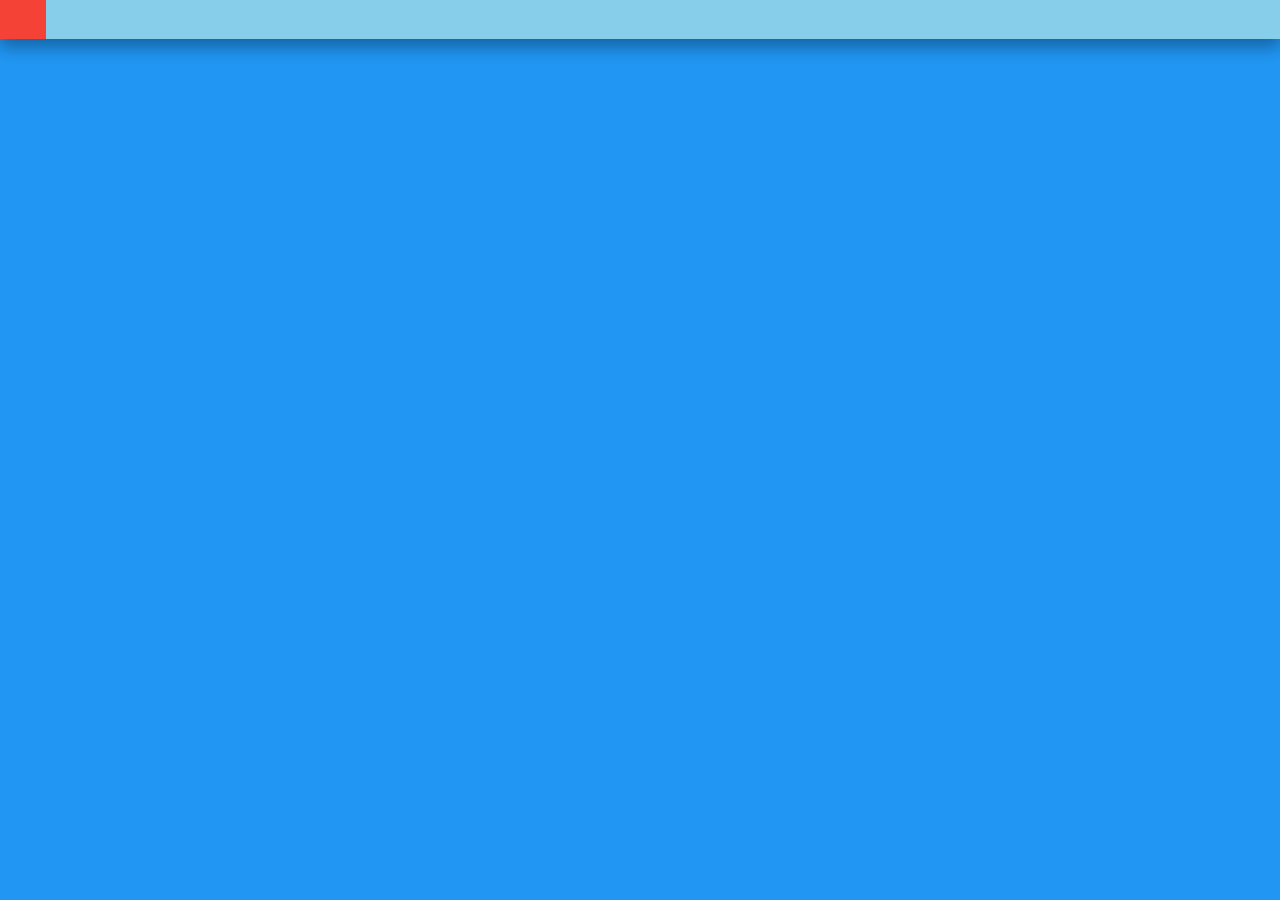
==== index.html @ c4c76dbf "Update index.html" ====
<!DOCTYPE html>
<html>
  <head>
    <link rel="stylesheet" href="/styles/w3.css">
    <link rel="stylesheet" href="/styles/icons.css">
    <title>DJ's Website</title>
  </head>
  <body class="w3-blue">
    <ul class="w3-navbar w3-card-8 w3-light-blue">
      <li><a class="w3-hover-red" href="/Stories.htm"><i class="fa fa-file-text-o w3-large"></i></a></li>
    </ul>
  </body>
</html>
---- styles/icons.css ----
/*!
 *  Font Awesome 4.6.3 by @davegandy - http://fontawesome.io - @fontawesome
 *  License - http://fontawesome.io/license (Font: SIL OFL 1.1, CSS: MIT License)
 */@font-face{font-family:'FontAwesome';src:url('../fonts/fontawesome-webfont.eot?v=4.6.3');src:url('../fonts/fontawesome-webfont.eot?#iefix&v=4.6.3') format('embedded-opentype'),url('../fonts/fontawesome-webfont.woff2?v=4.6.3') format('woff2'),url('../fonts/fontawesome-webfont.woff?v=4.6.3') format('woff'),url('../fonts/fontawesome-webfont.ttf?v=4.6.3') format('truetype'),url('../fonts/fontawesome-webfont.svg?v=4.6.3#fontawesomeregular') format('svg');font-weight:normal;font-style:normal}.fa{display:inline-block;font:normal normal normal 14px/1 FontAwesome;font-size:inherit;text-rendering:auto;-webkit-font-smoothing:antialiased;-moz-osx-font-smoothing:grayscale}.fa-lg{font-size:1.33333333em;line-height:.75em;vertical-align:-15%}.fa-2x{font-size:2em}.fa-3x{font-size:3em}.fa-4x{font-size:4em}.fa-5x{font-size:5em}.fa-fw{width:1.28571429em;text-align:center}.fa-ul{padding-left:0;margin-left:2.14285714em;list-style-type:none}.fa-ul>li{position:relative}.fa-li{position:absolute;left:-2.14285714em;width:2.14285714em;top:.14285714em;text-align:center}.fa-li.fa-lg{left:-1.85714286em}.fa-border{padding:.2em .25em .15em;border:solid .08em #eee;border-radius:.1em}.fa-pull-left{float:left}.fa-pull-right{float:right}.fa.fa-pull-left{margin-right:.3em}.fa.fa-pull-right{margin-left:.3em}.pull-right{float:right}.pull-left{float:left}.fa.pull-left{margin-right:.3em}.fa.pull-right{margin-left:.3em}.fa-spin{-webkit-animation:fa-spin 2s infinite linear;animation:fa-spin 2s infinite linear}.fa-pulse{-webkit-animation:fa-spin 1s infinite steps(8);animation:fa-spin 1s infinite steps(8)}@-webkit-keyframes fa-spin{0%{-webkit-transform:rotate(0deg);transform:rotate(0deg)}100%{-webkit-transform:rotate(359deg);transform:rotate(359deg)}}@keyframes fa-spin{0%{-webkit-transform:rotate(0deg);transform:rotate(0deg)}100%{-webkit-transform:rotate(359deg);transform:rotate(359deg)}}.fa-rotate-90{-ms-filter:"progid:DXImageTransform.Microsoft.BasicImage(rotation=1)";-webkit-transform:rotate(90deg);-ms-transform:rotate(90deg);transform:rotate(90deg)}.fa-rotate-180{-ms-filter:"progid:DXImageTransform.Microsoft.BasicImage(rotation=2)";-webkit-transform:rotate(180deg);-ms-transform:rotate(180deg);transform:rotate(180deg)}.fa-rotate-270{-ms-filter:"progid:DXImageTransform.Microsoft.BasicImage(rotation=3)";-webkit-transform:rotate(270deg);-ms-transform:rotate(270deg);transform:rotate(270deg)}.fa-flip-horizontal{-ms-filter:"progid:DXImageTransform.Microsoft.BasicImage(rotation=0, mirror=1)";-webkit-transform:scale(-1, 1);-ms-transform:scale(-1, 1);transform:scale(-1, 1)}.fa-flip-vertical{-ms-filter:"progid:DXImageTransform.Microsoft.BasicImage(rotation=2, mirror=1)";-webkit-transform:scale(1, -1);-ms-transform:scale(1, -1);transform:scale(1, -1)}:root .fa-rotate-90,:root .fa-rotate-180,:root .fa-rotate-270,:root .fa-flip-horizontal,:root .fa-flip-vertical{filter:none}.fa-stack{position:relative;display:inline-block;width:2em;height:2em;line-height:2em;vertical-align:middle}.fa-stack-1x,.fa-stack-2x{position:absolute;left:0;width:100%;text-align:center}.fa-stack-1x{line-height:inherit}.fa-stack-2x{font-size:2em}.fa-inverse{color:#fff}.fa-glass:before{content:"\f000"}.fa-music:before{content:"\f001"}.fa-search:before{content:"\f002"}.fa-envelope-o:before{content:"\f003"}.fa-heart:before{content:"\f004"}.fa-star:before{content:"\f005"}.fa-star-o:before{content:"\f006"}.fa-user:before{content:"\f007"}.fa-film:before{content:"\f008"}.fa-th-large:before{content:"\f009"}.fa-th:before{content:"\f00a"}.fa-th-list:before{content:"\f00b"}.fa-check:before{content:"\f00c"}.fa-remove:before,.fa-close:before,.fa-times:before{content:"\f00d"}.fa-search-plus:before{content:"\f00e"}.fa-search-minus:before{content:"\f010"}.fa-power-off:before{content:"\f011"}.fa-signal:before{content:"\f012"}.fa-gear:before,.fa-cog:before{content:"\f013"}.fa-trash-o:before{content:"\f014"}.fa-home:before{content:"\f015"}.fa-file-o:before{content:"\f016"}.fa-clock-o:before{content:"\f017"}.fa-road:before{content:"\f018"}.fa-download:before{content:"\f019"}.fa-arrow-circle-o-down:before{content:"\f01a"}.fa-arrow-circle-o-up:before{content:"\f01b"}.fa-inbox:before{content:"\f01c"}.fa-play-circle-o:before{content:"\f01d"}.fa-rotate-right:before,.fa-repeat:before{content:"\f01e"}.fa-refresh:before{content:"\f021"}.fa-list-alt:before{content:"\f022"}.fa-lock:before{content:"\f023"}.fa-flag:before{content:"\f024"}.fa-headphones:before{content:"\f025"}.fa-volume-off:before{content:"\f026"}.fa-volume-down:before{content:"\f027"}.fa-volume-up:before{content:"\f028"}.fa-qrcode:before{content:"\f029"}.fa-barcode:before{content:"\f02a"}.fa-tag:before{content:"\f02b"}.fa-tags:before{content:"\f02c"}.fa-book:before{content:"\f02d"}.fa-bookmark:before{content:"\f02e"}.fa-print:before{content:"\f02f"}.fa-camera:before{content:"\f030"}.fa-font:before{content:"\f031"}.fa-bold:before{content:"\f032"}.fa-italic:before{content:"\f033"}.fa-text-height:before{content:"\f034"}.fa-text-width:before{content:"\f035"}.fa-align-left:before{content:"\f036"}.fa-align-center:before{content:"\f037"}.fa-align-right:before{content:"\f038"}.fa-align-justify:before{content:"\f039"}.fa-list:before{content:"\f03a"}.fa-dedent:before,.fa-outdent:before{content:"\f03b"}.fa-indent:before{content:"\f03c"}.fa-video-camera:before{content:"\f03d"}.fa-photo:before,.fa-image:before,.fa-picture-o:before{content:"\f03e"}.fa-pencil:before{content:"\f040"}.fa-map-marker:before{content:"\f041"}.fa-adjust:before{content:"\f042"}.fa-tint:before{content:"\f043"}.fa-edit:before,.fa-pencil-square-o:before{content:"\f044"}.fa-share-square-o:before{content:"\f045"}.fa-check-square-o:before{content:"\f046"}.fa-arrows:before{content:"\f047"}.fa-step-backward:before{content:"\f048"}.fa-fast-backward:before{content:"\f049"}.fa-backward:before{content:"\f04a"}.fa-play:before{content:"\f04b"}.fa-pause:before{content:"\f04c"}.fa-stop:before{content:"\f04d"}.fa-forward:before{content:"\f04e"}.fa-fast-forward:before{content:"\f050"}.fa-step-forward:before{content:"\f051"}.fa-eject:before{content:"\f052"}.fa-chevron-left:before{content:"\f053"}.fa-chevron-right:before{content:"\f054"}.fa-plus-circle:before{content:"\f055"}.fa-minus-circle:before{content:"\f056"}.fa-times-circle:before{content:"\f057"}.fa-check-circle:before{content:"\f058"}.fa-question-circle:before{content:"\f059"}.fa-info-circle:before{content:"\f05a"}.fa-crosshairs:before{content:"\f05b"}.fa-times-circle-o:before{content:"\f05c"}.fa-check-circle-o:before{content:"\f05d"}.fa-ban:before{content:"\f05e"}.fa-arrow-left:before{content:"\f060"}.fa-arrow-right:before{content:"\f061"}.fa-arrow-up:before{content:"\f062"}.fa-arrow-down:before{content:"\f063"}.fa-mail-forward:before,.fa-share:before{content:"\f064"}.fa-expand:before{content:"\f065"}.fa-compress:before{content:"\f066"}.fa-plus:before{content:"\f067"}.fa-minus:before{content:"\f068"}.fa-asterisk:before{content:"\f069"}.fa-exclamation-circle:before{content:"\f06a"}.fa-gift:before{content:"\f06b"}.fa-leaf:before{content:"\f06c"}.fa-fire:before{content:"\f06d"}.fa-eye:before{content:"\f06e"}.fa-eye-slash:before{content:"\f070"}.fa-warning:before,.fa-exclamation-triangle:before{content:"\f071"}.fa-plane:before{content:"\f072"}.fa-calendar:before{content:"\f073"}.fa-random:before{content:"\f074"}.fa-comment:before{content:"\f075"}.fa-magnet:before{content:"\f076"}.fa-chevron-up:before{content:"\f077"}.fa-chevron-down:before{content:"\f078"}.fa-retweet:before{content:"\f079"}.fa-shopping-cart:before{content:"\f07a"}.fa-folder:before{content:"\f07b"}.fa-folder-open:before{content:"\f07c"}.fa-arrows-v:before{content:"\f07d"}.fa-arrows-h:before{content:"\f07e"}.fa-bar-chart-o:before,.fa-bar-chart:before{content:"\f080"}.fa-twitter-square:before{content:"\f081"}.fa-facebook-square:before{content:"\f082"}.fa-camera-retro:before{content:"\f083"}.fa-key:before{content:"\f084"}.fa-gears:before,.fa-cogs:before{content:"\f085"}.fa-comments:before{content:"\f086"}.fa-thumbs-o-up:before{content:"\f087"}.fa-thumbs-o-down:before{content:"\f088"}.fa-star-half:before{content:"\f089"}.fa-heart-o:before{content:"\f08a"}.fa-sign-out:before{content:"\f08b"}.fa-linkedin-square:before{content:"\f08c"}.fa-thumb-tack:before{content:"\f08d"}.fa-external-link:before{content:"\f08e"}.fa-sign-in:before{content:"\f090"}.fa-trophy:before{content:"\f091"}.fa-github-square:before{content:"\f092"}.fa-upload:before{content:"\f093"}.fa-lemon-o:before{content:"\f094"}.fa-phone:before{content:"\f095"}.fa-square-o:before{content:"\f096"}.fa-bookmark-o:before{content:"\f097"}.fa-phone-square:before{content:"\f098"}.fa-twitter:before{content:"\f099"}.fa-facebook-f:before,.fa-facebook:before{content:"\f09a"}.fa-github:before{content:"\f09b"}.fa-unlock:before{content:"\f09c"}.fa-credit-card:before{content:"\f09d"}.fa-feed:before,.fa-rss:before{content:"\f09e"}.fa-hdd-o:before{content:"\f0a0"}.fa-bullhorn:before{content:"\f0a1"}.fa-bell:before{content:"\f0f3"}.fa-certificate:before{content:"\f0a3"}.fa-hand-o-right:before{content:"\f0a4"}.fa-hand-o-left:before{content:"\f0a5"}.fa-hand-o-up:before{content:"\f0a6"}.fa-hand-o-down:before{content:"\f0a7"}.fa-arrow-circle-left:before{content:"\f0a8"}.fa-arrow-circle-right:before{content:"\f0a9"}.fa-arrow-circle-up:before{content:"\f0aa"}.fa-arrow-circle-down:before{content:"\f0ab"}.fa-globe:before{content:"\f0ac"}.fa-wrench:before{content:"\f0ad"}.fa-tasks:before{content:"\f0ae"}.fa-filter:before{content:"\f0b0"}.fa-briefcase:before{content:"\f0b1"}.fa-arrows-alt:before{content:"\f0b2"}.fa-group:before,.fa-users:before{content:"\f0c0"}.fa-chain:before,.fa-link:before{content:"\f0c1"}.fa-cloud:before{content:"\f0c2"}.fa-flask:before{content:"\f0c3"}.fa-cut:before,.fa-scissors:before{content:"\f0c4"}.fa-copy:before,.fa-files-o:before{content:"\f0c5"}.fa-paperclip:before{content:"\f0c6"}.fa-save:before,.fa-floppy-o:before{content:"\f0c7"}.fa-square:before{content:"\f0c8"}.fa-navicon:before,.fa-reorder:before,.fa-bars:before{content:"\f0c9"}.fa-list-ul:before{content:"\f0ca"}.fa-list-ol:before{content:"\f0cb"}.fa-strikethrough:before{content:"\f0cc"}.fa-underline:before{content:"\f0cd"}.fa-table:before{content:"\f0ce"}.fa-magic:before{content:"\f0d0"}.fa-truck:before{content:"\f0d1"}.fa-pinterest:before{content:"\f0d2"}.fa-pinterest-square:before{content:"\f0d3"}.fa-google-plus-square:before{content:"\f0d4"}.fa-google-plus:before{content:"\f0d5"}.fa-money:before{content:"\f0d6"}.fa-caret-down:before{content:"\f0d7"}.fa-caret-up:before{content:"\f0d8"}.fa-caret-left:before{content:"\f0d9"}.fa-caret-right:before{content:"\f0da"}.fa-columns:before{content:"\f0db"}.fa-unsorted:before,.fa-sort:before{content:"\f0dc"}.fa-sort-down:before,.fa-sort-desc:before{content:"\f0dd"}.fa-sort-up:before,.fa-sort-asc:before{content:"\f0de"}.fa-envelope:before{content:"\f0e0"}.fa-linkedin:before{content:"\f0e1"}.fa-rotate-left:before,.fa-undo:before{content:"\f0e2"}.fa-legal:before,.fa-gavel:before{content:"\f0e3"}.fa-dashboard:before,.fa-tachometer:before{content:"\f0e4"}.fa-comment-o:before{content:"\f0e5"}.fa-comments-o:before{content:"\f0e6"}.fa-flash:before,.fa-bolt:before{content:"\f0e7"}.fa-sitemap:before{content:"\f0e8"}.fa-umbrella:before{content:"\f0e9"}.fa-paste:before,.fa-clipboard:before{content:"\f0ea"}.fa-lightbulb-o:before{content:"\f0eb"}.fa-exchange:before{content:"\f0ec"}.fa-cloud-download:before{content:"\f0ed"}.fa-cloud-upload:before{content:"\f0ee"}.fa-user-md:before{content:"\f0f0"}.fa-stethoscope:before{content:"\f0f1"}.fa-suitcase:before{content:"\f0f2"}.fa-bell-o:before{content:"\f0a2"}.fa-coffee:before{content:"\f0f4"}.fa-cutlery:before{content:"\f0f5"}.fa-file-text-o:before{content:"\f0f6"}.fa-building-o:before{content:"\f0f7"}.fa-hospital-o:before{content:"\f0f8"}.fa-ambulance:before{content:"\f0f9"}.fa-medkit:before{content:"\f0fa"}.fa-fighter-jet:before{content:"\f0fb"}.fa-beer:before{content:"\f0fc"}.fa-h-square:before{content:"\f0fd"}.fa-plus-square:before{content:"\f0fe"}.fa-angle-double-left:before{content:"\f100"}.fa-angle-double-right:before{content:"\f101"}.fa-angle-double-up:before{content:"\f102"}.fa-angle-double-down:before{content:"\f103"}.fa-angle-left:before{content:"\f104"}.fa-angle-right:before{content:"\f105"}.fa-angle-up:before{content:"\f106"}.fa-angle-down:before{content:"\f107"}.fa-desktop:before{content:"\f108"}.fa-laptop:before{content:"\f109"}.fa-tablet:before{content:"\f10a"}.fa-mobile-phone:before,.fa-mobile:before{content:"\f10b"}.fa-circle-o:before{content:"\f10c"}.fa-quote-left:before{content:"\f10d"}.fa-quote-right:before{content:"\f10e"}.fa-spinner:before{content:"\f110"}.fa-circle:before{content:"\f111"}.fa-mail-reply:before,.fa-reply:before{content:"\f112"}.fa-github-alt:before{content:"\f113"}.fa-folder-o:before{content:"\f114"}.fa-folder-open-o:before{content:"\f115"}.fa-smile-o:before{content:"\f118"}.fa-frown-o:before{content:"\f119"}.fa-meh-o:before{content:"\f11a"}.fa-gamepad:before{content:"\f11b"}.fa-keyboard-o:before{content:"\f11c"}.fa-flag-o:before{content:"\f11d"}.fa-flag-checkered:before{content:"\f11e"}.fa-terminal:before{content:"\f120"}.fa-code:before{content:"\f121"}.fa-mail-reply-all:before,.fa-reply-all:before{content:"\f122"}.fa-star-half-empty:before,.fa-star-half-full:before,.fa-star-half-o:before{content:"\f123"}.fa-location-arrow:before{content:"\f124"}.fa-crop:before{content:"\f125"}.fa-code-fork:before{content:"\f126"}.fa-unlink:before,.fa-chain-broken:before{content:"\f127"}.fa-question:before{content:"\f128"}.fa-info:before{content:"\f129"}.fa-exclamation:before{content:"\f12a"}.fa-superscript:before{content:"\f12b"}.fa-subscript:before{content:"\f12c"}.fa-eraser:before{content:"\f12d"}.fa-puzzle-piece:before{content:"\f12e"}.fa-microphone:before{content:"\f130"}.fa-microphone-slash:before{content:"\f131"}.fa-shield:before{content:"\f132"}.fa-calendar-o:before{content:"\f133"}.fa-fire-extinguisher:before{content:"\f134"}.fa-rocket:before{content:"\f135"}.fa-maxcdn:before{content:"\f136"}.fa-chevron-circle-left:before{content:"\f137"}.fa-chevron-circle-right:before{content:"\f138"}.fa-chevron-circle-up:before{content:"\f139"}.fa-chevron-circle-down:before{content:"\f13a"}.fa-html5:before{content:"\f13b"}.fa-css3:before{content:"\f13c"}.fa-anchor:before{content:"\f13d"}.fa-unlock-alt:before{content:"\f13e"}.fa-bullseye:before{content:"\f140"}.fa-ellipsis-h:before{content:"\f141"}.fa-ellipsis-v:before{content:"\f142"}.fa-rss-square:before{content:"\f143"}.fa-play-circle:before{content:"\f144"}.fa-ticket:before{content:"\f145"}.fa-minus-square:before{content:"\f146"}.fa-minus-square-o:before{content:"\f147"}.fa-level-up:before{content:"\f148"}.fa-level-down:before{content:"\f149"}.fa-check-square:before{content:"\f14a"}.fa-pencil-square:before{content:"\f14b"}.fa-external-link-square:before{content:"\f14c"}.fa-share-square:before{content:"\f14d"}.fa-compass:before{content:"\f14e"}.fa-toggle-down:before,.fa-caret-square-o-down:before{content:"\f150"}.fa-toggle-up:before,.fa-caret-square-o-up:before{content:"\f151"}.fa-toggle-right:before,.fa-caret-square-o-right:before{content:"\f152"}.fa-euro:before,.fa-eur:before{content:"\f153"}.fa-gbp:before{content:"\f154"}.fa-dollar:before,.fa-usd:before{content:"\f155"}.fa-rupee:before,.fa-inr:before{content:"\f156"}.fa-cny:before,.fa-rmb:before,.fa-yen:before,.fa-jpy:before{content:"\f157"}.fa-ruble:before,.fa-rouble:before,.fa-rub:before{content:"\f158"}.fa-won:before,.fa-krw:before{content:"\f159"}.fa-bitcoin:before,.fa-btc:before{content:"\f15a"}.fa-file:before{content:"\f15b"}.fa-file-text:before{content:"\f15c"}.fa-sort-alpha-asc:before{content:"\f15d"}.fa-sort-alpha-desc:before{content:"\f15e"}.fa-sort-amount-asc:before{content:"\f160"}.fa-sort-amount-desc:before{content:"\f161"}.fa-sort-numeric-asc:before{content:"\f162"}.fa-sort-numeric-desc:before{content:"\f163"}.fa-thumbs-up:before{content:"\f164"}.fa-thumbs-down:before{content:"\f165"}.fa-youtube-square:before{content:"\f166"}.fa-youtube:before{content:"\f167"}.fa-xing:before{content:"\f168"}.fa-xing-square:before{content:"\f169"}.fa-youtube-play:before{content:"\f16a"}.fa-dropbox:before{content:"\f16b"}.fa-stack-overflow:before{content:"\f16c"}.fa-instagram:before{content:"\f16d"}.fa-flickr:before{content:"\f16e"}.fa-adn:before{content:"\f170"}.fa-bitbucket:before{content:"\f171"}.fa-bitbucket-square:before{content:"\f172"}.fa-tumblr:before{content:"\f173"}.fa-tumblr-square:before{content:"\f174"}.fa-long-arrow-down:before{content:"\f175"}.fa-long-arrow-up:before{content:"\f176"}.fa-long-arrow-left:before{content:"\f177"}.fa-long-arrow-right:before{content:"\f178"}.fa-apple:before{content:"\f179"}.fa-windows:before{content:"\f17a"}.fa-android:before{content:"\f17b"}.fa-linux:before{content:"\f17c"}.fa-dribbble:before{content:"\f17d"}.fa-skype:before{content:"\f17e"}.fa-foursquare:before{content:"\f180"}.fa-trello:before{content:"\f181"}.fa-female:before{content:"\f182"}.fa-male:before{content:"\f183"}.fa-gittip:before,.fa-gratipay:before{content:"\f184"}.fa-sun-o:before{content:"\f185"}.fa-moon-o:before{content:"\f186"}.fa-archive:before{content:"\f187"}.fa-bug:before{content:"\f188"}.fa-vk:before{content:"\f189"}.fa-weibo:before{content:"\f18a"}.fa-renren:before{content:"\f18b"}.fa-pagelines:before{content:"\f18c"}.fa-stack-exchange:before{content:"\f18d"}.fa-arrow-circle-o-right:before{content:"\f18e"}.fa-arrow-circle-o-left:before{content:"\f190"}.fa-toggle-left:before,.fa-caret-square-o-left:before{content:"\f191"}.fa-dot-circle-o:before{content:"\f192"}.fa-wheelchair:before{content:"\f193"}.fa-vimeo-square:before{content:"\f194"}.fa-turkish-lira:before,.fa-try:before{content:"\f195"}.fa-plus-square-o:before{content:"\f196"}.fa-space-shuttle:before{content:"\f197"}.fa-slack:before{content:"\f198"}.fa-envelope-square:before{content:"\f199"}.fa-wordpress:before{content:"\f19a"}.fa-openid:before{content:"\f19b"}.fa-institution:before,.fa-bank:before,.fa-university:before{content:"\f19c"}.fa-mortar-board:before,.fa-graduation-cap:before{content:"\f19d"}.fa-yahoo:before{content:"\f19e"}.fa-google:before{content:"\f1a0"}.fa-reddit:before{content:"\f1a1"}.fa-reddit-square:before{content:"\f1a2"}.fa-stumbleupon-circle:before{content:"\f1a3"}.fa-stumbleupon:before{content:"\f1a4"}.fa-delicious:before{content:"\f1a5"}.fa-digg:before{content:"\f1a6"}.fa-pied-piper-pp:before{content:"\f1a7"}.fa-pied-piper-alt:before{content:"\f1a8"}.fa-drupal:before{content:"\f1a9"}.fa-joomla:before{content:"\f1aa"}.fa-language:before{content:"\f1ab"}.fa-fax:before{content:"\f1ac"}.fa-building:before{content:"\f1ad"}.fa-child:before{content:"\f1ae"}.fa-paw:before{content:"\f1b0"}.fa-spoon:before{content:"\f1b1"}.fa-cube:before{content:"\f1b2"}.fa-cubes:before{content:"\f1b3"}.fa-behance:before{content:"\f1b4"}.fa-behance-square:before{content:"\f1b5"}.fa-steam:before{content:"\f1b6"}.fa-steam-square:before{content:"\f1b7"}.fa-recycle:before{content:"\f1b8"}.fa-automobile:before,.fa-car:before{content:"\f1b9"}.fa-cab:before,.fa-taxi:before{content:"\f1ba"}.fa-tree:before{content:"\f1bb"}.fa-spotify:before{content:"\f1bc"}.fa-deviantart:before{content:"\f1bd"}.fa-soundcloud:before{content:"\f1be"}.fa-database:before{content:"\f1c0"}.fa-file-pdf-o:before{content:"\f1c1"}.fa-file-word-o:before{content:"\f1c2"}.fa-file-excel-o:before{content:"\f1c3"}.fa-file-powerpoint-o:before{content:"\f1c4"}.fa-file-photo-o:before,.fa-file-picture-o:before,.fa-file-image-o:before{content:"\f1c5"}.fa-file-zip-o:before,.fa-file-archive-o:before{content:"\f1c6"}.fa-file-sound-o:before,.fa-file-audio-o:before{content:"\f1c7"}.fa-file-movie-o:before,.fa-file-video-o:before{content:"\f1c8"}.fa-file-code-o:before{content:"\f1c9"}.fa-vine:before{content:"\f1ca"}.fa-codepen:before{content:"\f1cb"}.fa-jsfiddle:before{content:"\f1cc"}.fa-life-bouy:before,.fa-life-buoy:before,.fa-life-saver:before,.fa-support:before,.fa-life-ring:before{content:"\f1cd"}.fa-circle-o-notch:before{content:"\f1ce"}.fa-ra:before,.fa-resistance:before,.fa-rebel:before{content:"\f1d0"}.fa-ge:before,.fa-empire:before{content:"\f1d1"}.fa-git-square:before{content:"\f1d2"}.fa-git:before{content:"\f1d3"}.fa-y-combinator-square:before,.fa-yc-square:before,.fa-hacker-news:before{content:"\f1d4"}.fa-tencent-weibo:before{content:"\f1d5"}.fa-qq:before{content:"\f1d6"}.fa-wechat:before,.fa-weixin:before{content:"\f1d7"}.fa-send:before,.fa-paper-plane:before{content:"\f1d8"}.fa-send-o:before,.fa-paper-plane-o:before{content:"\f1d9"}.fa-history:before{content:"\f1da"}.fa-circle-thin:before{content:"\f1db"}.fa-header:before{content:"\f1dc"}.fa-paragraph:before{content:"\f1dd"}.fa-sliders:before{content:"\f1de"}.fa-share-alt:before{content:"\f1e0"}.fa-share-alt-square:before{content:"\f1e1"}.fa-bomb:before{content:"\f1e2"}.fa-soccer-ball-o:before,.fa-futbol-o:before{content:"\f1e3"}.fa-tty:before{content:"\f1e4"}.fa-binoculars:before{content:"\f1e5"}.fa-plug:before{content:"\f1e6"}.fa-slideshare:before{content:"\f1e7"}.fa-twitch:before{content:"\f1e8"}.fa-yelp:before{content:"\f1e9"}.fa-newspaper-o:before{content:"\f1ea"}.fa-wifi:before{content:"\f1eb"}.fa-calculator:before{content:"\f1ec"}.fa-paypal:before{content:"\f1ed"}.fa-google-wallet:before{content:"\f1ee"}.fa-cc-visa:before{content:"\f1f0"}.fa-cc-mastercard:before{content:"\f1f1"}.fa-cc-discover:before{content:"\f1f2"}.fa-cc-amex:before{content:"\f1f3"}.fa-cc-paypal:before{content:"\f1f4"}.fa-cc-stripe:before{content:"\f1f5"}.fa-bell-slash:before{content:"\f1f6"}.fa-bell-slash-o:before{content:"\f1f7"}.fa-trash:before{content:"\f1f8"}.fa-copyright:before{content:"\f1f9"}.fa-at:before{content:"\f1fa"}.fa-eyedropper:before{content:"\f1fb"}.fa-paint-brush:before{content:"\f1fc"}.fa-birthday-cake:before{content:"\f1fd"}.fa-area-chart:before{content:"\f1fe"}.fa-pie-chart:before{content:"\f200"}.fa-line-chart:before{content:"\f201"}.fa-lastfm:before{content:"\f202"}.fa-lastfm-square:before{content:"\f203"}.fa-toggle-off:before{content:"\f204"}.fa-toggle-on:before{content:"\f205"}.fa-bicycle:before{content:"\f206"}.fa-bus:before{content:"\f207"}.fa-ioxhost:before{content:"\f208"}.fa-angellist:before{content:"\f209"}.fa-cc:before{content:"\f20a"}.fa-shekel:before,.fa-sheqel:before,.fa-ils:before{content:"\f20b"}.fa-meanpath:before{content:"\f20c"}.fa-buysellads:before{content:"\f20d"}.fa-connectdevelop:before{content:"\f20e"}.fa-dashcube:before{content:"\f210"}.fa-forumbee:before{content:"\f211"}.fa-leanpub:before{content:"\f212"}.fa-sellsy:before{content:"\f213"}.fa-shirtsinbulk:before{content:"\f214"}.fa-simplybuilt:before{content:"\f215"}.fa-skyatlas:before{content:"\f216"}.fa-cart-plus:before{content:"\f217"}.fa-cart-arrow-down:before{content:"\f218"}.fa-diamond:before{content:"\f219"}.fa-ship:before{content:"\f21a"}.fa-user-secret:before{content:"\f21b"}.fa-motorcycle:before{content:"\f21c"}.fa-street-view:before{content:"\f21d"}.fa-heartbeat:before{content:"\f21e"}.fa-venus:before{content:"\f221"}.fa-mars:before{content:"\f222"}.fa-mercury:before{content:"\f223"}.fa-intersex:before,.fa-transgender:before{content:"\f224"}.fa-transgender-alt:before{content:"\f225"}.fa-venus-double:before{content:"\f226"}.fa-mars-double:before{content:"\f227"}.fa-venus-mars:before{content:"\f228"}.fa-mars-stroke:before{content:"\f229"}.fa-mars-stroke-v:before{content:"\f22a"}.fa-mars-stroke-h:before{content:"\f22b"}.fa-neuter:before{content:"\f22c"}.fa-genderless:before{content:"\f22d"}.fa-facebook-official:before{content:"\f230"}.fa-pinterest-p:before{content:"\f231"}.fa-whatsapp:before{content:"\f232"}.fa-server:before{content:"\f233"}.fa-user-plus:before{content:"\f234"}.fa-user-times:before{content:"\f235"}.fa-hotel:before,.fa-bed:before{content:"\f236"}.fa-viacoin:before{content:"\f237"}.fa-train:before{content:"\f238"}.fa-subway:before{content:"\f239"}.fa-medium:before{content:"\f23a"}.fa-yc:before,.fa-y-combinator:before{content:"\f23b"}.fa-optin-monster:before{content:"\f23c"}.fa-opencart:before{content:"\f23d"}.fa-expeditedssl:before{content:"\f23e"}.fa-battery-4:before,.fa-battery-full:before{content:"\f240"}.fa-battery-3:before,.fa-battery-three-quarters:before{content:"\f241"}.fa-battery-2:before,.fa-battery-half:before{content:"\f242"}.fa-battery-1:before,.fa-battery-quarter:before{content:"\f243"}.fa-battery-0:before,.fa-battery-empty:before{content:"\f244"}.fa-mouse-pointer:before{content:"\f245"}.fa-i-cursor:before{content:"\f246"}.fa-object-group:before{content:"\f247"}.fa-object-ungroup:before{content:"\f248"}.fa-sticky-note:before{content:"\f249"}.fa-sticky-note-o:before{content:"\f24a"}.fa-cc-jcb:before{content:"\f24b"}.fa-cc-diners-club:before{content:"\f24c"}.fa-clone:before{content:"\f24d"}.fa-balance-scale:before{content:"\f24e"}.fa-hourglass-o:before{content:"\f250"}.fa-hourglass-1:before,.fa-hourglass-start:before{content:"\f251"}.fa-hourglass-2:before,.fa-hourglass-half:before{content:"\f252"}.fa-hourglass-3:before,.fa-hourglass-end:before{content:"\f253"}.fa-hourglass:before{content:"\f254"}.fa-hand-grab-o:before,.fa-hand-rock-o:before{content:"\f255"}.fa-hand-stop-o:before,.fa-hand-paper-o:before{content:"\f256"}.fa-hand-scissors-o:before{content:"\f257"}.fa-hand-lizard-o:before{content:"\f258"}.fa-hand-spock-o:before{content:"\f259"}.fa-hand-pointer-o:before{content:"\f25a"}.fa-hand-peace-o:before{content:"\f25b"}.fa-trademark:before{content:"\f25c"}.fa-registered:before{content:"\f25d"}.fa-creative-commons:before{content:"\f25e"}.fa-gg:before{content:"\f260"}.fa-gg-circle:before{content:"\f261"}.fa-tripadvisor:before{content:"\f262"}.fa-odnoklassniki:before{content:"\f263"}.fa-odnoklassniki-square:before{content:"\f264"}.fa-get-pocket:before{content:"\f265"}.fa-wikipedia-w:before{content:"\f266"}.fa-safari:before{content:"\f267"}.fa-chrome:before{content:"\f268"}.fa-firefox:before{content:"\f269"}.fa-opera:before{content:"\f26a"}.fa-internet-explorer:before{content:"\f26b"}.fa-tv:before,.fa-television:before{content:"\f26c"}.fa-contao:before{content:"\f26d"}.fa-500px:before{content:"\f26e"}.fa-amazon:before{content:"\f270"}.fa-calendar-plus-o:before{content:"\f271"}.fa-calendar-minus-o:before{content:"\f272"}.fa-calendar-times-o:before{content:"\f273"}.fa-calendar-check-o:before{content:"\f274"}.fa-industry:before{content:"\f275"}.fa-map-pin:before{content:"\f276"}.fa-map-signs:before{content:"\f277"}.fa-map-o:before{content:"\f278"}.fa-map:before{content:"\f279"}.fa-commenting:before{content:"\f27a"}.fa-commenting-o:before{content:"\f27b"}.fa-houzz:before{content:"\f27c"}.fa-vimeo:before{content:"\f27d"}.fa-black-tie:before{content:"\f27e"}.fa-fonticons:before{content:"\f280"}.fa-reddit-alien:before{content:"\f281"}.fa-edge:before{content:"\f282"}.fa-credit-card-alt:before{content:"\f283"}.fa-codiepie:before{content:"\f284"}.fa-modx:before{content:"\f285"}.fa-fort-awesome:before{content:"\f286"}.fa-usb:before{content:"\f287"}.fa-product-hunt:before{content:"\f288"}.fa-mixcloud:before{content:"\f289"}.fa-scribd:before{content:"\f28a"}.fa-pause-circle:before{content:"\f28b"}.fa-pause-circle-o:before{content:"\f28c"}.fa-stop-circle:before{content:"\f28d"}.fa-stop-circle-o:before{content:"\f28e"}.fa-shopping-bag:before{content:"\f290"}.fa-shopping-basket:before{content:"\f291"}.fa-hashtag:before{content:"\f292"}.fa-bluetooth:before{content:"\f293"}.fa-bluetooth-b:before{content:"\f294"}.fa-percent:before{content:"\f295"}.fa-gitlab:before{content:"\f296"}.fa-wpbeginner:before{content:"\f297"}.fa-wpforms:before{content:"\f298"}.fa-envira:before{content:"\f299"}.fa-universal-access:before{content:"\f29a"}.fa-wheelchair-alt:before{content:"\f29b"}.fa-question-circle-o:before{content:"\f29c"}.fa-blind:before{content:"\f29d"}.fa-audio-description:before{content:"\f29e"}.fa-volume-control-phone:before{content:"\f2a0"}.fa-braille:before{content:"\f2a1"}.fa-assistive-listening-systems:before{content:"\f2a2"}.fa-asl-interpreting:before,.fa-american-sign-language-interpreting:before{content:"\f2a3"}.fa-deafness:before,.fa-hard-of-hearing:before,.fa-deaf:before{content:"\f2a4"}.fa-glide:before{content:"\f2a5"}.fa-glide-g:before{content:"\f2a6"}.fa-signing:before,.fa-sign-language:before{content:"\f2a7"}.fa-low-vision:before{content:"\f2a8"}.fa-viadeo:before{content:"\f2a9"}.fa-viadeo-square:before{content:"\f2aa"}.fa-snapchat:before{content:"\f2ab"}.fa-snapchat-ghost:before{content:"\f2ac"}.fa-snapchat-square:before{content:"\f2ad"}.fa-pied-piper:before{content:"\f2ae"}.fa-first-order:before{content:"\f2b0"}.fa-yoast:before{content:"\f2b1"}.fa-themeisle:before{content:"\f2b2"}.fa-google-plus-circle:before,.fa-google-plus-official:before{content:"\f2b3"}.fa-fa:before,.fa-font-awesome:before{content:"\f2b4"}.sr-only{position:absolute;width:1px;height:1px;padding:0;margin:-1px;overflow:hidden;clip:rect(0, 0, 0, 0);border:0}.sr-only-focusable:active,.sr-only-focusable:focus{position:static;width:auto;height:auto;margin:0;overflow:visible;clip:auto}
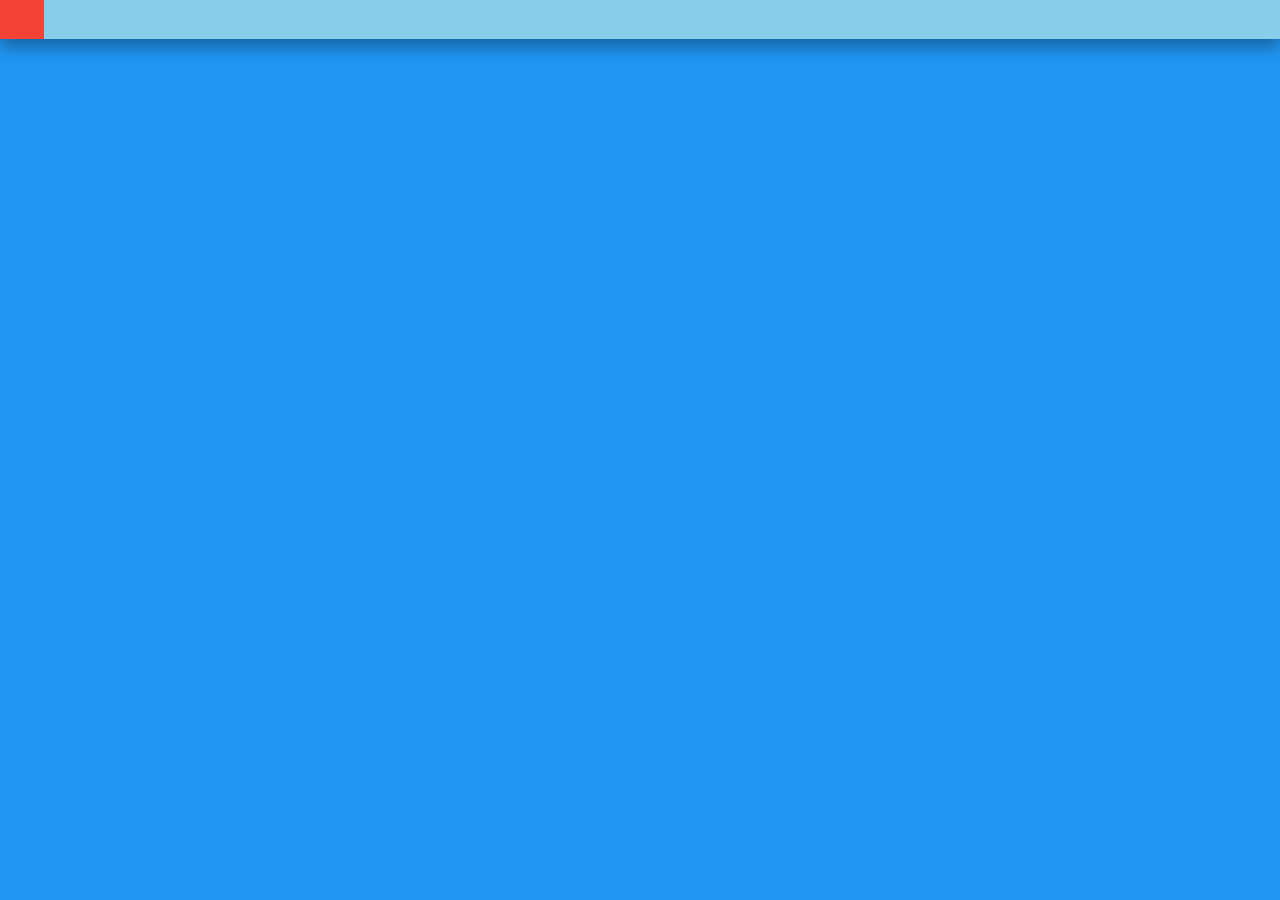
==== commit 67268264: "Update index.html" ====
--- a/index.html
+++ b/index.html
@@ -7,7 +7,7 @@
   </head>
   <body class="w3-blue">
     <ul class="w3-navbar w3-card-8 w3-light-blue">
-      <li><a class="w3-hover-red" href="/Stories.htm"><i class="fa fa-file-text-o w3-large"></i></a></li>
+      <li><a class="w3-hover-red" href="/Stories.htm"><i class="fa fa-file-text-o"></i></a></li>
     </ul>
   </body>
 </html>
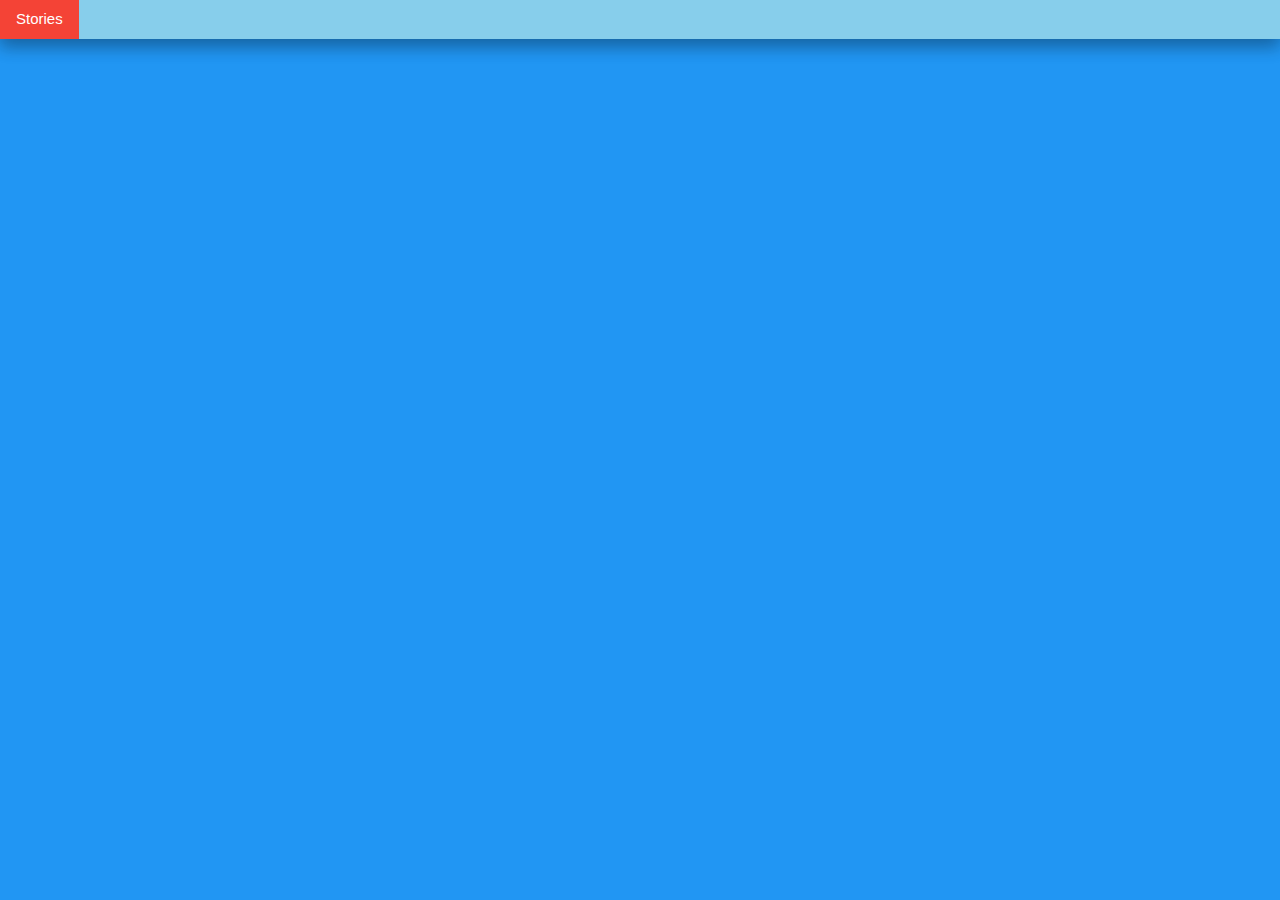
==== commit dca3a852: "Update index.html" ====
--- a/index.html
+++ b/index.html
@@ -7,7 +7,7 @@
   </head>
   <body class="w3-blue">
     <ul class="w3-navbar w3-card-8 w3-light-blue">
-      <li><a class="w3-hover-red" href="/Stories.htm"><i class="fa fa-file-text-o"></i></a></li>
+      <li><a class="w3-hover-red" href="/Stories.htm">Stories</a></li>
     </ul>
   </body>
 </html>
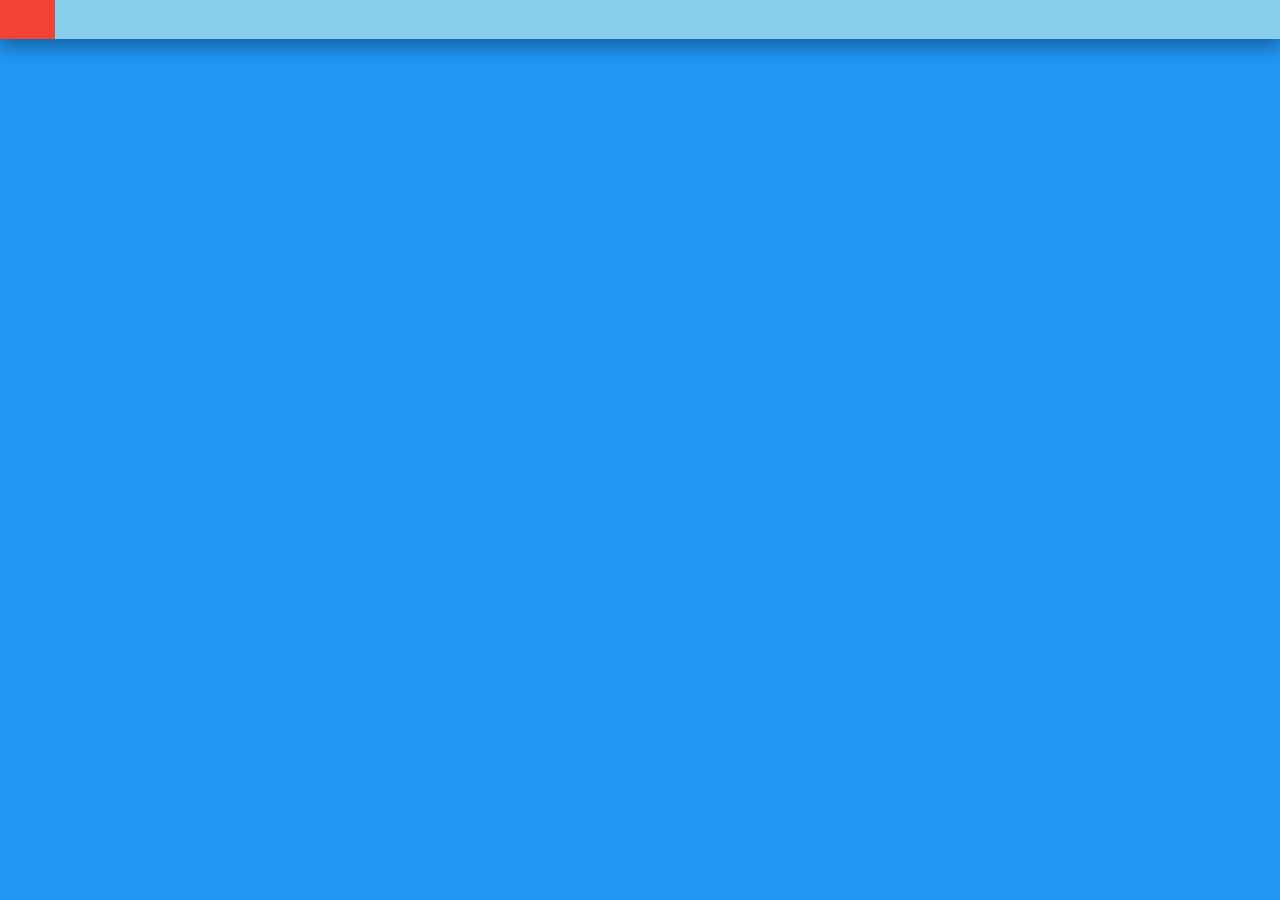
==== commit 76013c0c: "Update index.html" ====
--- a/index.html
+++ b/index.html
@@ -7,7 +7,7 @@
   </head>
   <body class="w3-blue">
     <ul class="w3-navbar w3-card-8 w3-light-blue">
-      <li><a class="w3-hover-red" href="/Stories.htm">Stories</a></li>
+      <li><a class="w3-hover-red" href="/Stories.htm"><i class="fa fa-file-text-o">&#xf0f6;</i></a></li>
     </ul>
   </body>
 </html>
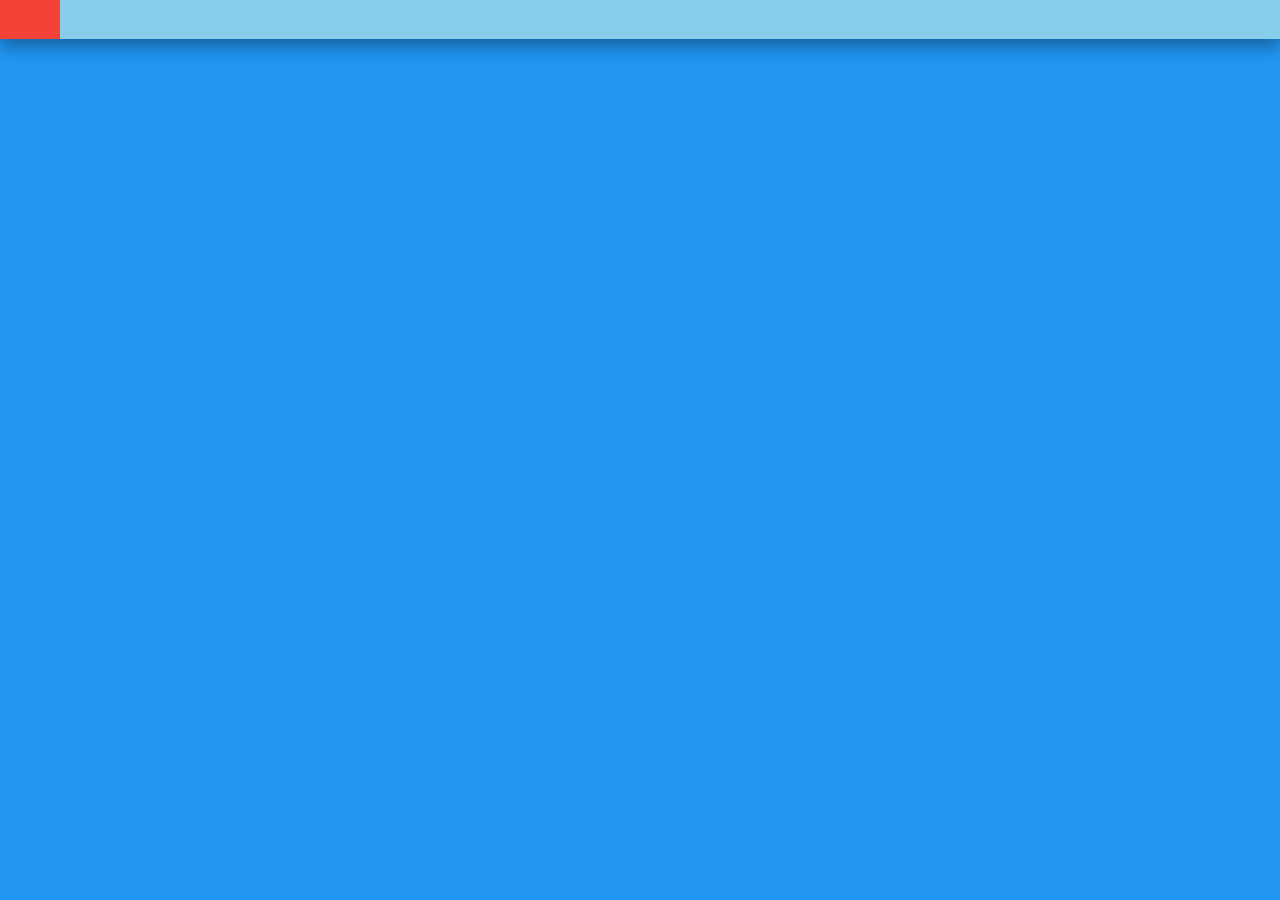
==== commit 70771957: "Update index.html" ====
--- a/index.html
+++ b/index.html
@@ -7,7 +7,7 @@
   </head>
   <body class="w3-blue">
     <ul class="w3-navbar w3-card-8 w3-light-blue">
-      <li><a class="w3-hover-red" href="/Stories.htm"><i class="fa fa-file-text-o">&#xf0f6;</i></a></li>
+      <li><a class="w3-hover-red" href="/Stories.htm"><i class="fa fa-file-text-o w3-large">&#xf0f6;</i></a></li>
     </ul>
   </body>
 </html>
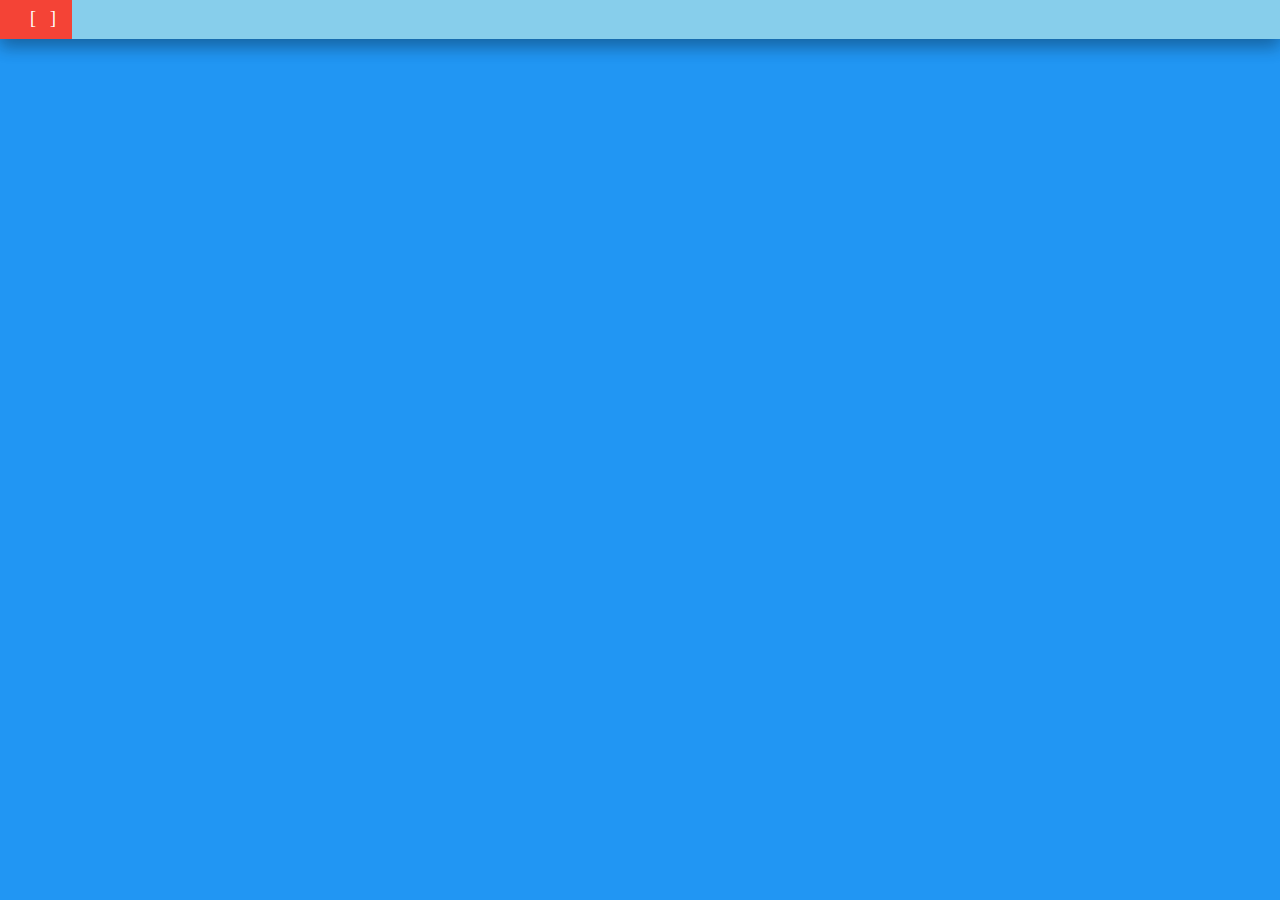
==== commit 030e53e5: "Update index.html" ====
--- a/index.html
+++ b/index.html
@@ -7,7 +7,7 @@
   </head>
   <body class="w3-blue">
     <ul class="w3-navbar w3-card-8 w3-light-blue">
-      <li><a class="w3-hover-red" href="/Stories.htm"><i class="fa fa-file-text-o w3-large">&#xf0f6;</i></a></li>
+      <li><a class="w3-hover-red" href="/Stories.htm"><i class="fa fa-file-text-o w3-large">[&#xf15c;]</i></a></li>
     </ul>
   </body>
 </html>
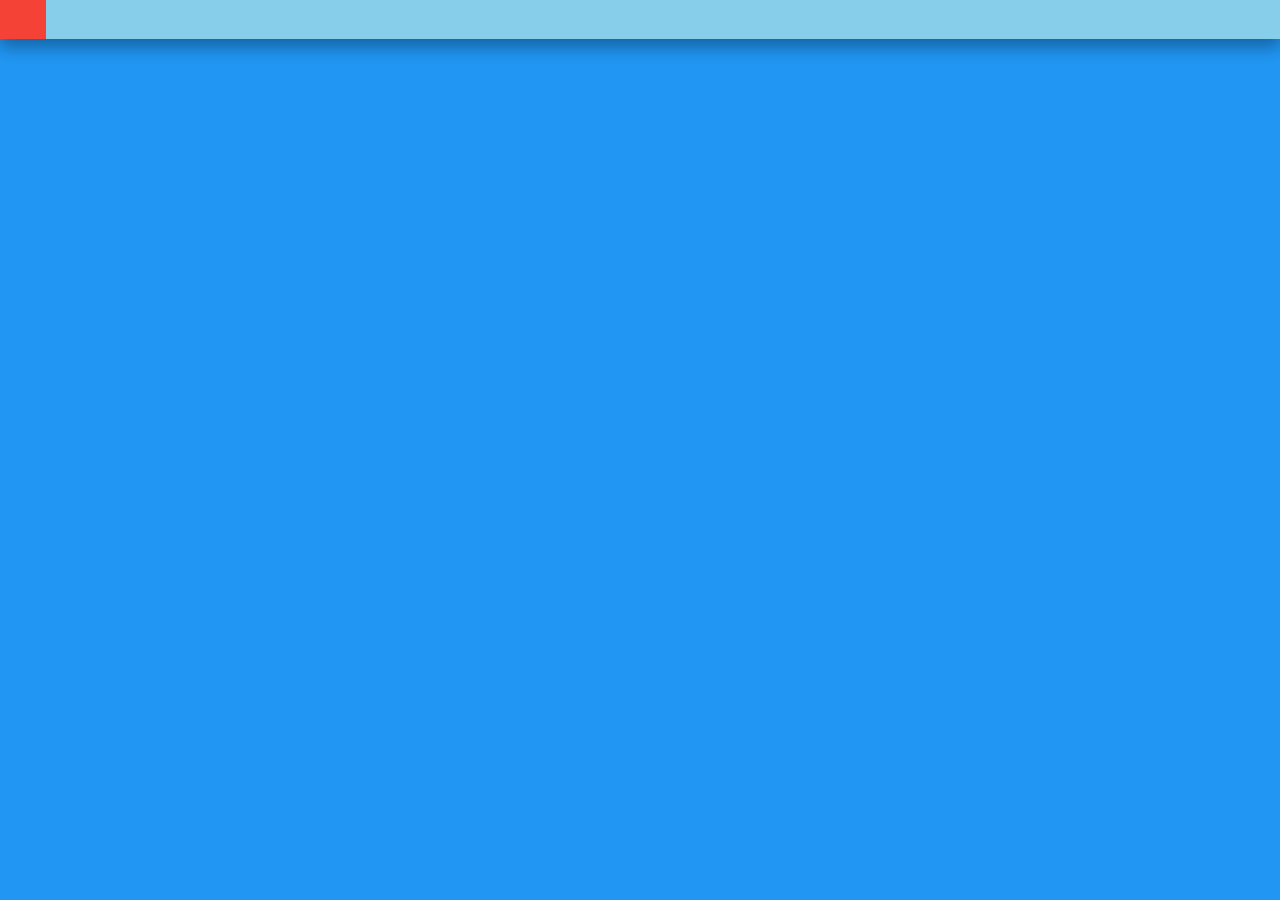
==== commit 092e8049: "Update index.html" ====
--- a/index.html
+++ b/index.html
@@ -7,7 +7,7 @@
   </head>
   <body class="w3-blue">
     <ul class="w3-navbar w3-card-8 w3-light-blue">
-      <li><a class="w3-hover-red" href="/Stories.htm"><i class="fa fa-file-text-o w3-large">[&#xf15c;]</i></a></li>
+      <li><a class="w3-hover-red" href="/Stories.htm"><i class="fa w3-large">&#xf15c;</i></a></li>
     </ul>
   </body>
 </html>
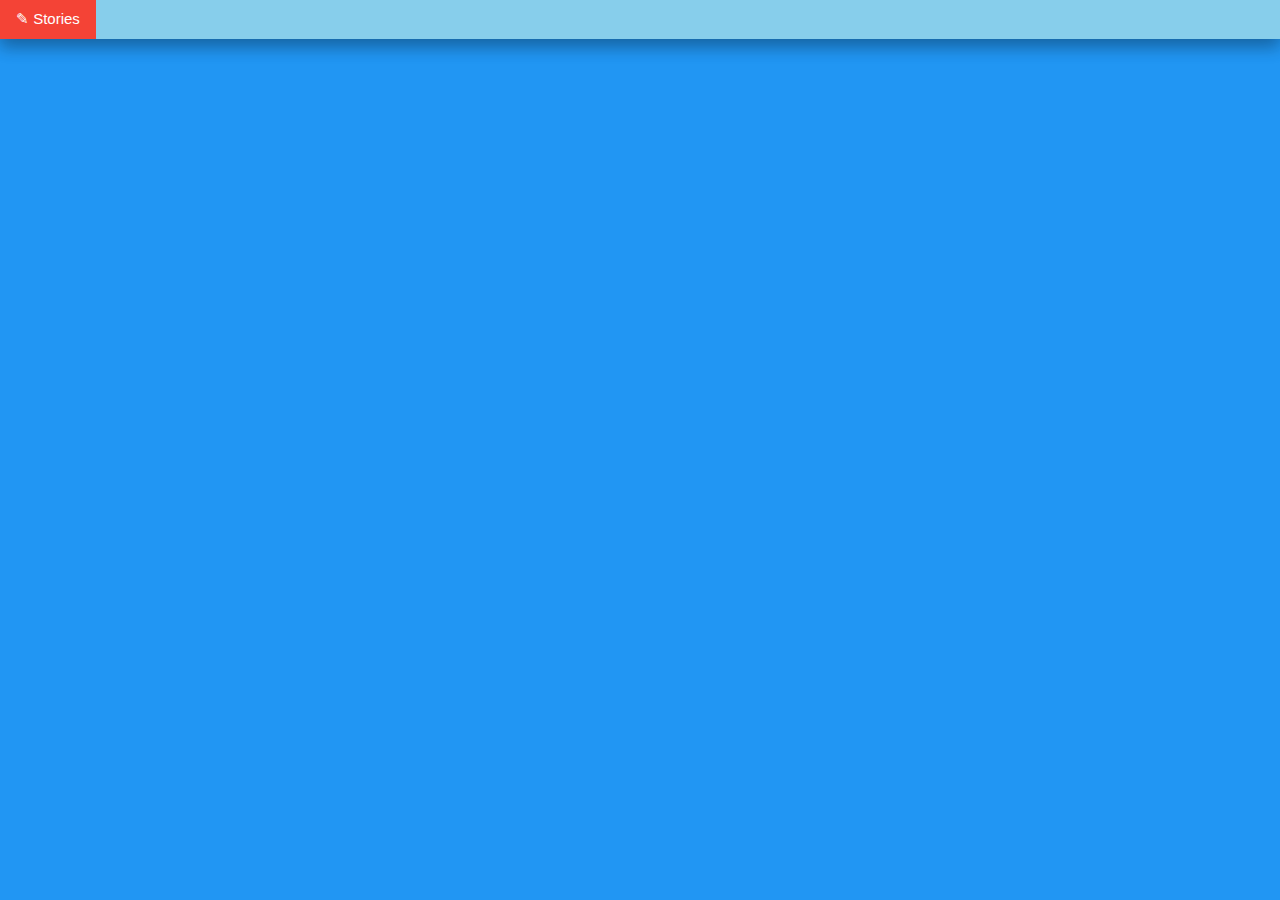
==== commit d37c4b03: "Update index.html" ====
--- a/index.html
+++ b/index.html
@@ -7,7 +7,7 @@
   </head>
   <body class="w3-blue">
     <ul class="w3-navbar w3-card-8 w3-light-blue">
-      <li><a class="w3-hover-red" href="/Stories.htm"><i class="fa w3-large">&#xf15c;</i></a></li>
+      <li><a class="w3-hover-red" href="/Stories.htm">&#9998; Stories</a></li>
     </ul>
   </body>
 </html>
